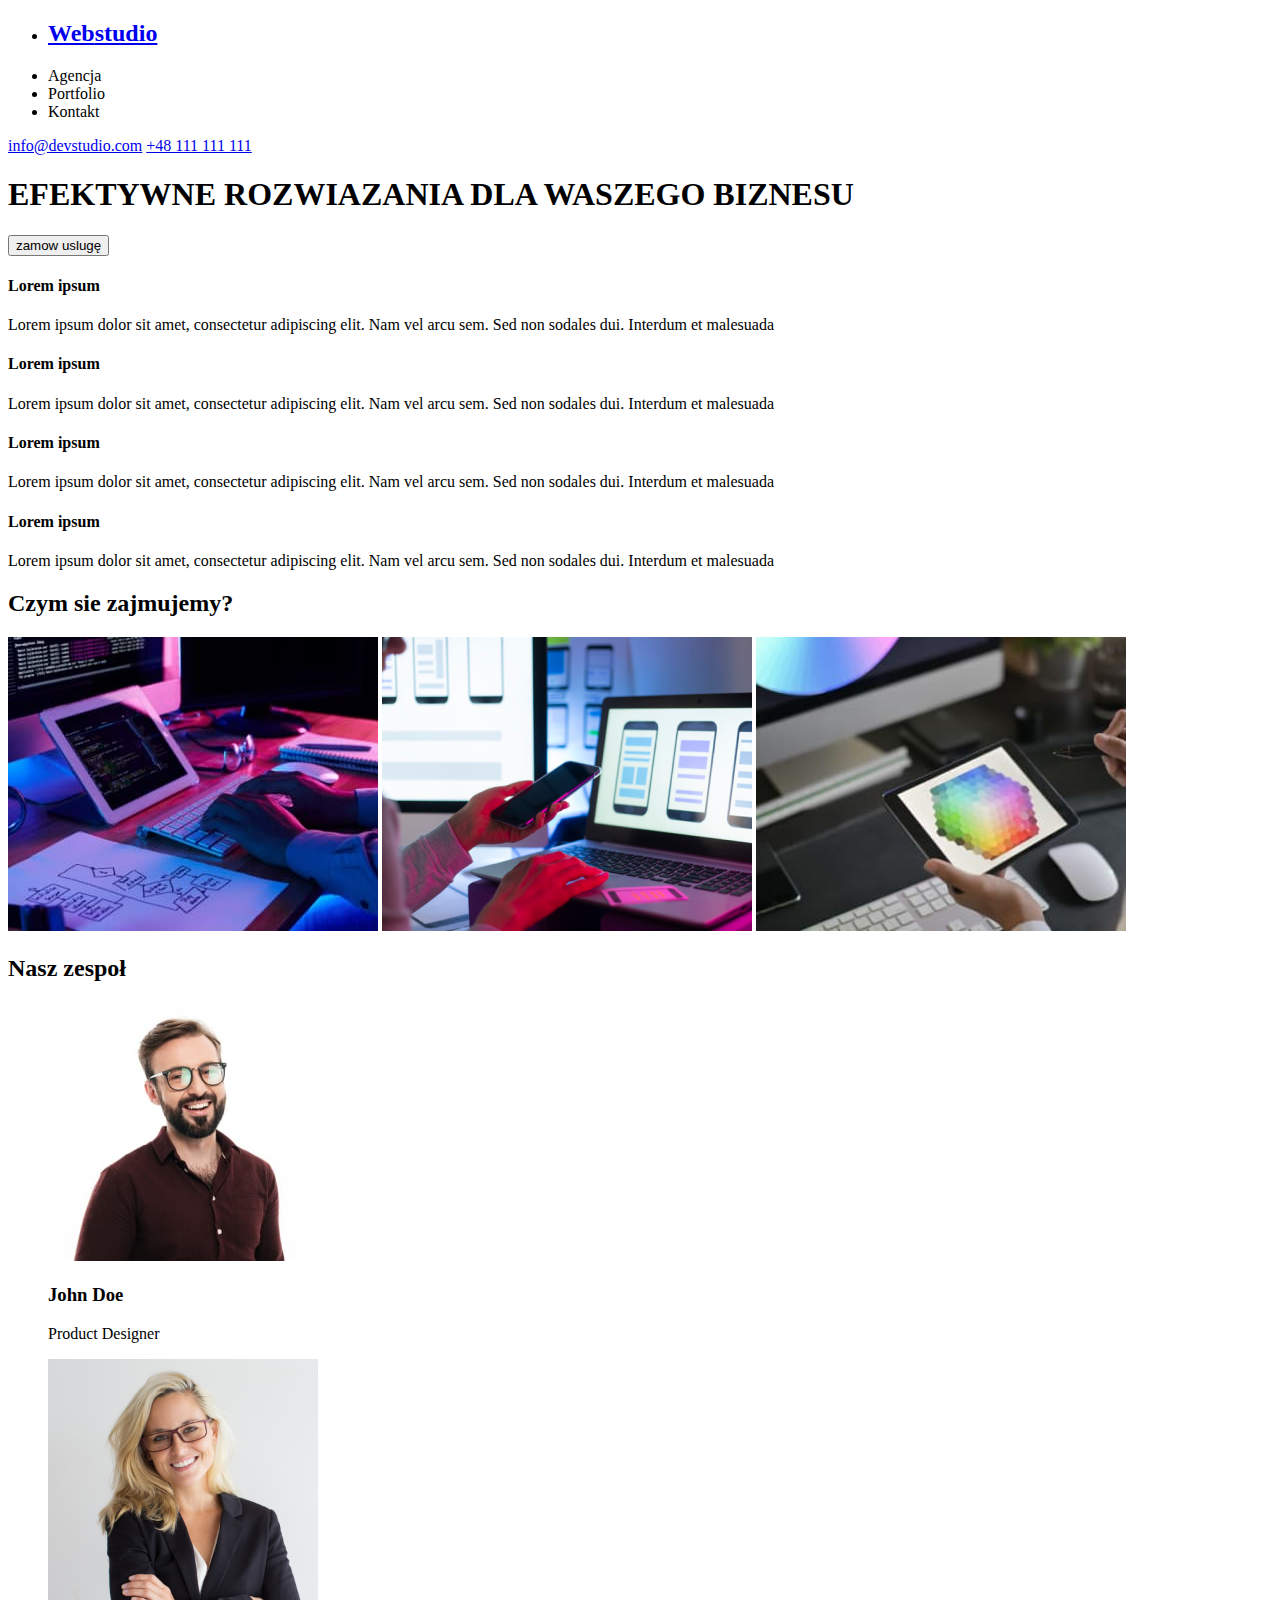
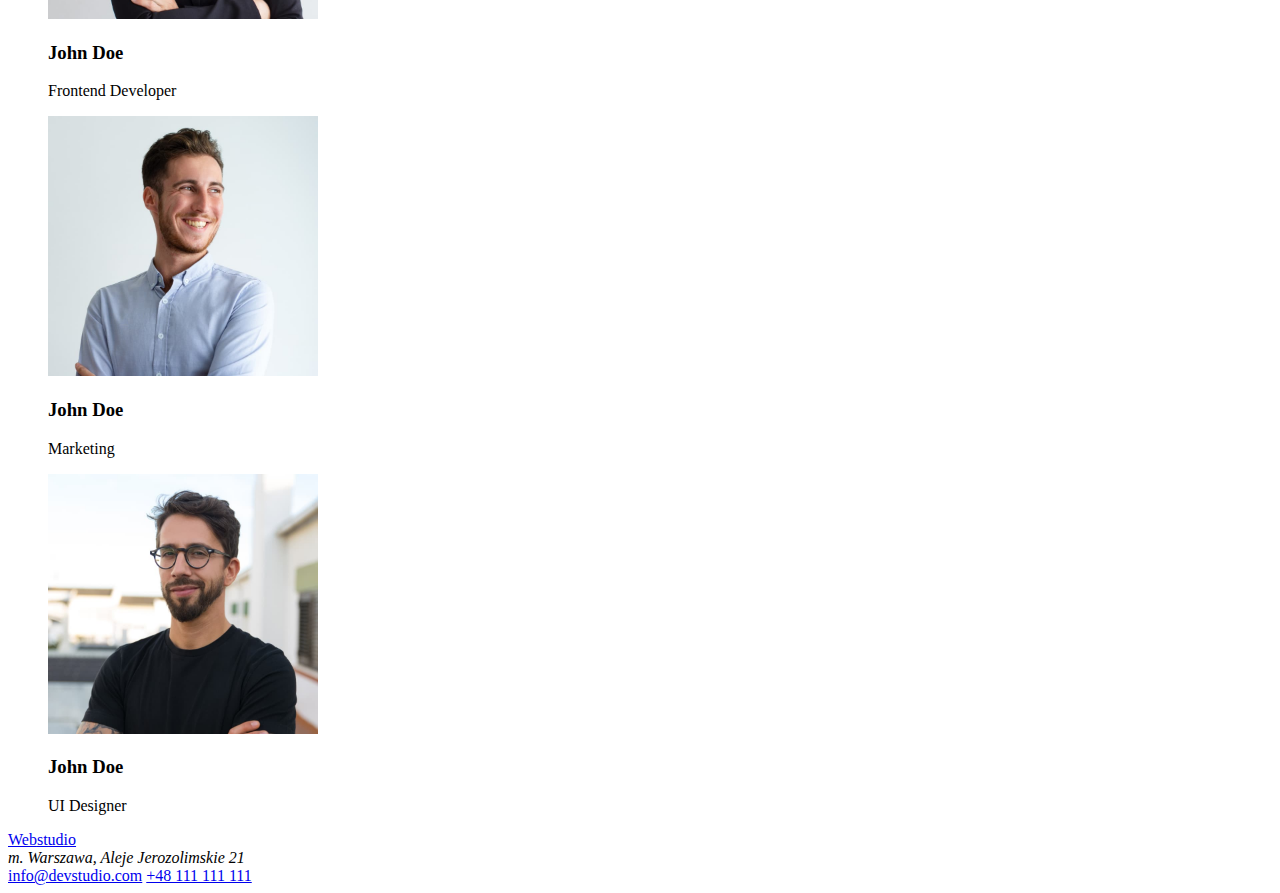
==== index.html @ a44851f4 "update fonts" ====
<!DOCTYPE html>
<html lang="en">
  <head>
    <meta charset="UTF-8" />
    <meta http-equiv="X-UA-Compatible" content="IE=edge" />
    <meta name="viewport" content="width=device-width, initial-scale=1.0" />
    <link href="./css/style.css" rel="stylesheet" type="text/css"/>
    <link rel="preconnect" href="https://fonts.googleapis.com">
<link rel="preconnect" href="https://fonts.gstatic.com" crossorigin>
<link href="https://fonts.googleapis.com/css2?family=Raleway:wght@700&family=Roboto:wght@400;500;700;900&display=swap" rel="stylesheet">
    <title>Webstudio</title>
  </head>
  <body>
    <header>
    
        <a href="https://github.com/Rastasia666/goit-markup-hw-02"></a>
        <nav>
          <ul>
            <li>
              <a href="#"><h2><span class="logo-studio">Web</span>studio</h2></a>
            </li>
            <li><a href="#"></a>Agencja</li>
            <li><a href="portfolio.html"></a>Portfolio</li>
            <li><a href="#"></a>Kontakt</li>
          </ul>
          </nav>
            <a href="mailto:info@devstudio.com">info@devstudio.com</a>
           <a href="tel:+48 111 111 111"> +48 111 111 111</a></li>
          </header>
          <main>
    <div>
        <h1>EFEKTYWNE ROZWIAZANIA DLA WASZEGO BIZNESU</h1>
        <button type="button">zamow uslugę</button>
        </div>
        <section>
          <h4>Lorem ipsum</h4>
          <p>
            Lorem ipsum dolor sit amet, consectetur adipiscing elit. Nam vel
            arcu sem. Sed non sodales dui. Interdum et malesuada
          </p>
          <h4>Lorem ipsum</h4>
          <p>
            Lorem ipsum dolor sit amet, consectetur adipiscing elit. Nam vel
            arcu sem. Sed non sodales dui. Interdum et malesuada
        </p>
          <h4>Lorem ipsum</h4>
          <p>
            Lorem ipsum dolor sit amet, consectetur adipiscing elit. Nam vel
            arcu sem. Sed non sodales dui. Interdum et malesuada
        </p>
          <h4>Lorem ipsum</h4>
          <p>
            Lorem ipsum dolor sit amet, consectetur adipiscing elit. Nam vel
            arcu sem. Sed non sodales dui. Interdum et malesuada
          </p>
        </section>
    
      <section>
        <h2>Czym sie zajmujemy?</h2>
        <img
          src="images/box 1.jpg"
          width="370"
          height="294"
          alt="zoom shoot on computer typing"
        />
        <img
          src="images/box 2.png"
          width="370"
          height="294"
          alt="phones and computers compatibility"
        />
        <img
          src="images/box 3.jpg"
          width="370"
          height="294"
          alt="shade palete graphic designe"
        />
      </section>
      <section id="team">
        <article>
          <h2>Nasz zespoł</h2>
          <figure>
            <img 
            src="images/team/img (4).jpg"
            width="270"
            height="260"
            alt="man in glasses "/>
            <figcaption>
              <h3> John Doe</h3>
              <p>Product Designer</p>
            </figcaption>
          </figure>
          <figure>
            <img 
            src="images/team/img (1) (1).jpg"
            width="270"
            height="260"
            alt="blond woman in glasses"/>
            <figcaption>
              <h3>John Doe</h3>
              <p> Frontend Developer</p>
            </figcaption>
          </figure>
          <figure>
            <img 
            src="images/team/img (2) (1).jpg"
            width="270"
            height="260"
            alt="man"/>
            <figcaption>
              <h3>John Doe</h3>
              <p>Marketing</p>
            </figcaption>
           </figure>
           <figure>
            <img 
            src="images/team/img (3) (1).jpg"
            width="270"
            height="260"
            alt="man in a glasses"/>
            <figcaption>
              <h3>John Doe</h3>
              <p>UI Designer</p>
            </figcaption>
           </figure>
        </article>
        
      </section>
    </main>
    <footer>
      <section><a href="#"><span class="logo-studio">Web</span>studio</a>
        <address>m. Warszawa, Aleje Jerozolimskie 21 </address>
        <a href="mailto:info@devstudio.com">info@devstudio.com</a>
        <a href="tel:+48 111 111 111"> +48 111 111 111</a>
    </footer>
  </body>
</html>
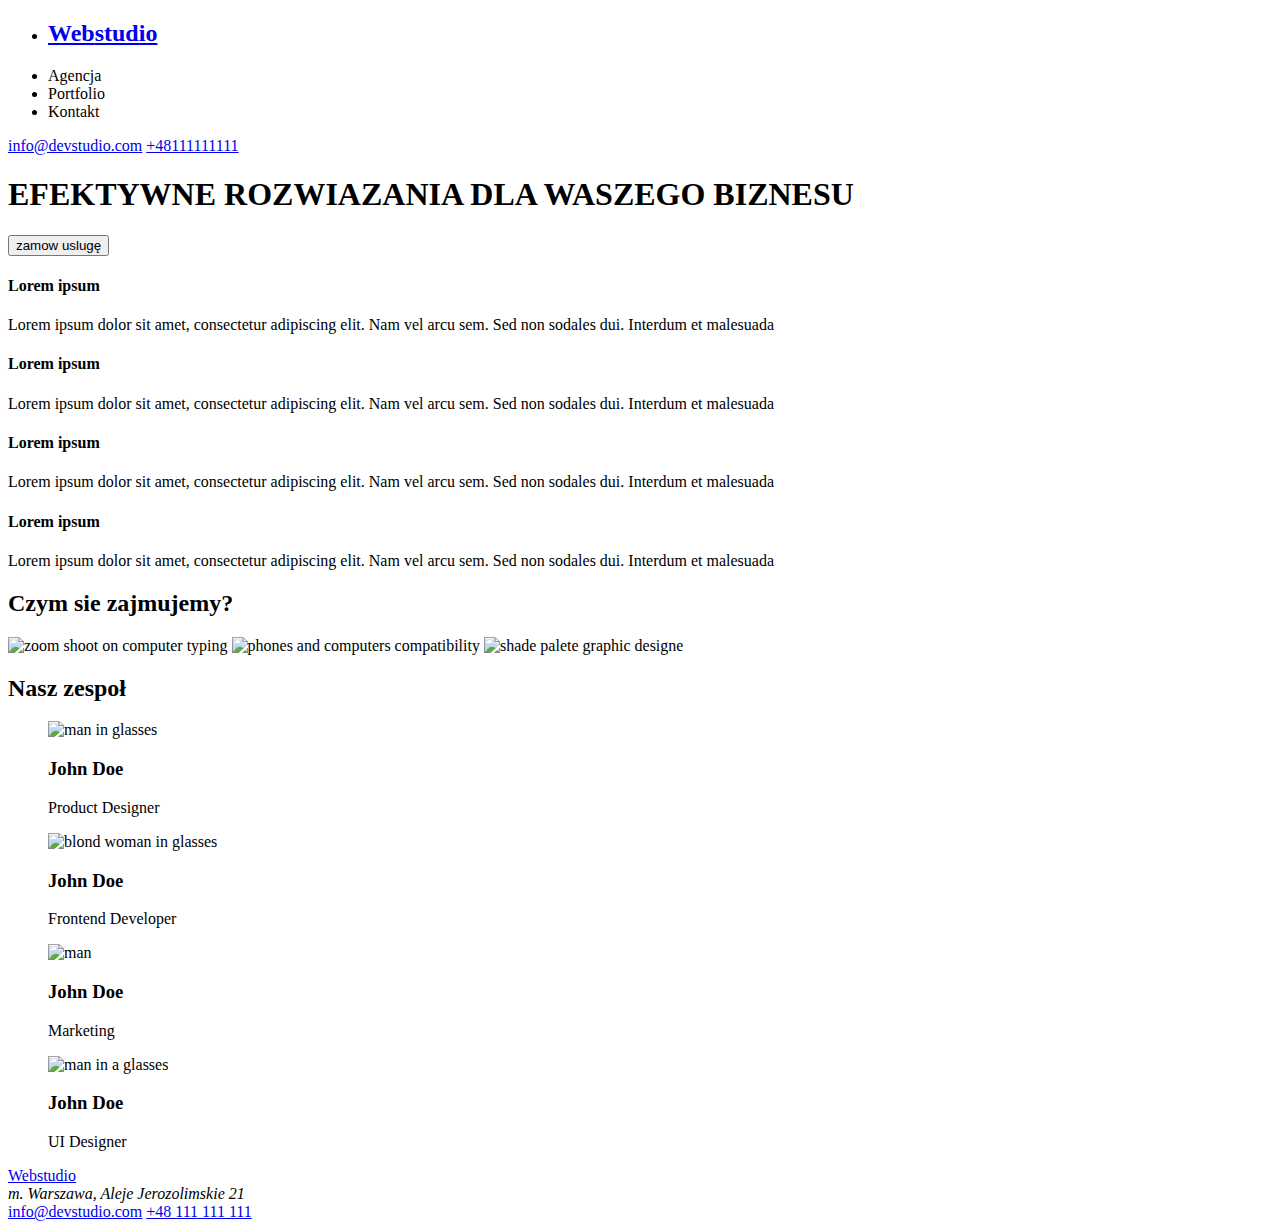
==== commit d8f5f55c: "photo name changed" ====
--- a/index.html
+++ b/index.html
@@ -11,7 +11,7 @@
     <title>Webstudio</title>
   </head>
   <body>
-    <header>
+    <header class="header-background">
     
         <a href="https://github.com/Rastasia666/goit-markup-hw-02"></a>
         <nav>
@@ -25,31 +25,31 @@
           </ul>
           </nav>
             <a href="mailto:info@devstudio.com">info@devstudio.com</a>
-           <a href="tel:+48 111 111 111"> +48 111 111 111</a></li>
+           <a href="tel:+48111111111">+48111111111</a>
           </header>
           <main>
     <div>
-        <h1>EFEKTYWNE ROZWIAZANIA DLA WASZEGO BIZNESU</h1>
-        <button type="button">zamow uslugę</button>
+        <h1 class="title">EFEKTYWNE ROZWIAZANIA DLA WASZEGO BIZNESU</h1>
+        <button class="button" class="button-look" type="button">zamow uslugę</button>
         </div>
         <section>
           <h4>Lorem ipsum</h4>
-          <p>
+          <p >
             Lorem ipsum dolor sit amet, consectetur adipiscing elit. Nam vel
             arcu sem. Sed non sodales dui. Interdum et malesuada
           </p>
-          <h4>Lorem ipsum</h4>
+          <h4 >Lorem ipsum</h4>
+          <p >
+            Lorem ipsum dolor sit amet, consectetur adipiscing elit. Nam vel
+            arcu sem. Sed non sodales dui. Interdum et malesuada
+        </p>
+          <h4 >Lorem ipsum</h4>
           <p>
             Lorem ipsum dolor sit amet, consectetur adipiscing elit. Nam vel
             arcu sem. Sed non sodales dui. Interdum et malesuada
         </p>
-          <h4>Lorem ipsum</h4>
-          <p>
-            Lorem ipsum dolor sit amet, consectetur adipiscing elit. Nam vel
-            arcu sem. Sed non sodales dui. Interdum et malesuada
-        </p>
-          <h4>Lorem ipsum</h4>
-          <p>
+          <h4 >Lorem ipsum</h4>
+          <p >
             Lorem ipsum dolor sit amet, consectetur adipiscing elit. Nam vel
             arcu sem. Sed non sodales dui. Interdum et malesuada
           </p>
@@ -57,20 +57,20 @@
     
       <section>
         <h2>Czym sie zajmujemy?</h2>
-        <img
-          src="images/box 1.jpg"
+        <img class="photo-work"
+          src="images/box1.jpg"
           width="370"
           height="294"
           alt="zoom shoot on computer typing"
         />
-        <img
-          src="images/box 2.png"
+        <img class="photo-work"
+          src="images/box2.png"
           width="370"
           height="294"
           alt="phones and computers compatibility"
         />
-        <img
-          src="images/box 3.jpg"
+        <img class="photo-work"
+          src="images/box3.jpg"
           width="370"
           height="294"
           alt="shade palete graphic designe"
@@ -80,8 +80,8 @@
         <article>
           <h2>Nasz zespoł</h2>
           <figure>
-            <img 
-            src="images/team/img (4).jpg"
+            <img class="photo-team"
+            src="images/team/img(4).jpg"
             width="270"
             height="260"
             alt="man in glasses "/>
@@ -91,8 +91,8 @@
             </figcaption>
           </figure>
           <figure>
-            <img 
-            src="images/team/img (1) (1).jpg"
+            <img class="photo-team"
+            src="images/team/img(1)(1).jpg"
             width="270"
             height="260"
             alt="blond woman in glasses"/>
@@ -102,8 +102,8 @@
             </figcaption>
           </figure>
           <figure>
-            <img 
-            src="images/team/img (2) (1).jpg"
+            <img class="photo-team"
+            src="images/team/img (2)(1).jpg"
             width="270"
             height="260"
             alt="man"/>
@@ -113,8 +113,8 @@
             </figcaption>
            </figure>
            <figure>
-            <img 
-            src="images/team/img (3) (1).jpg"
+            <img class="photo-team"
+            src="images/team/img(3)(1).jpg"
             width="270"
             height="260"
             alt="man in a glasses"/>
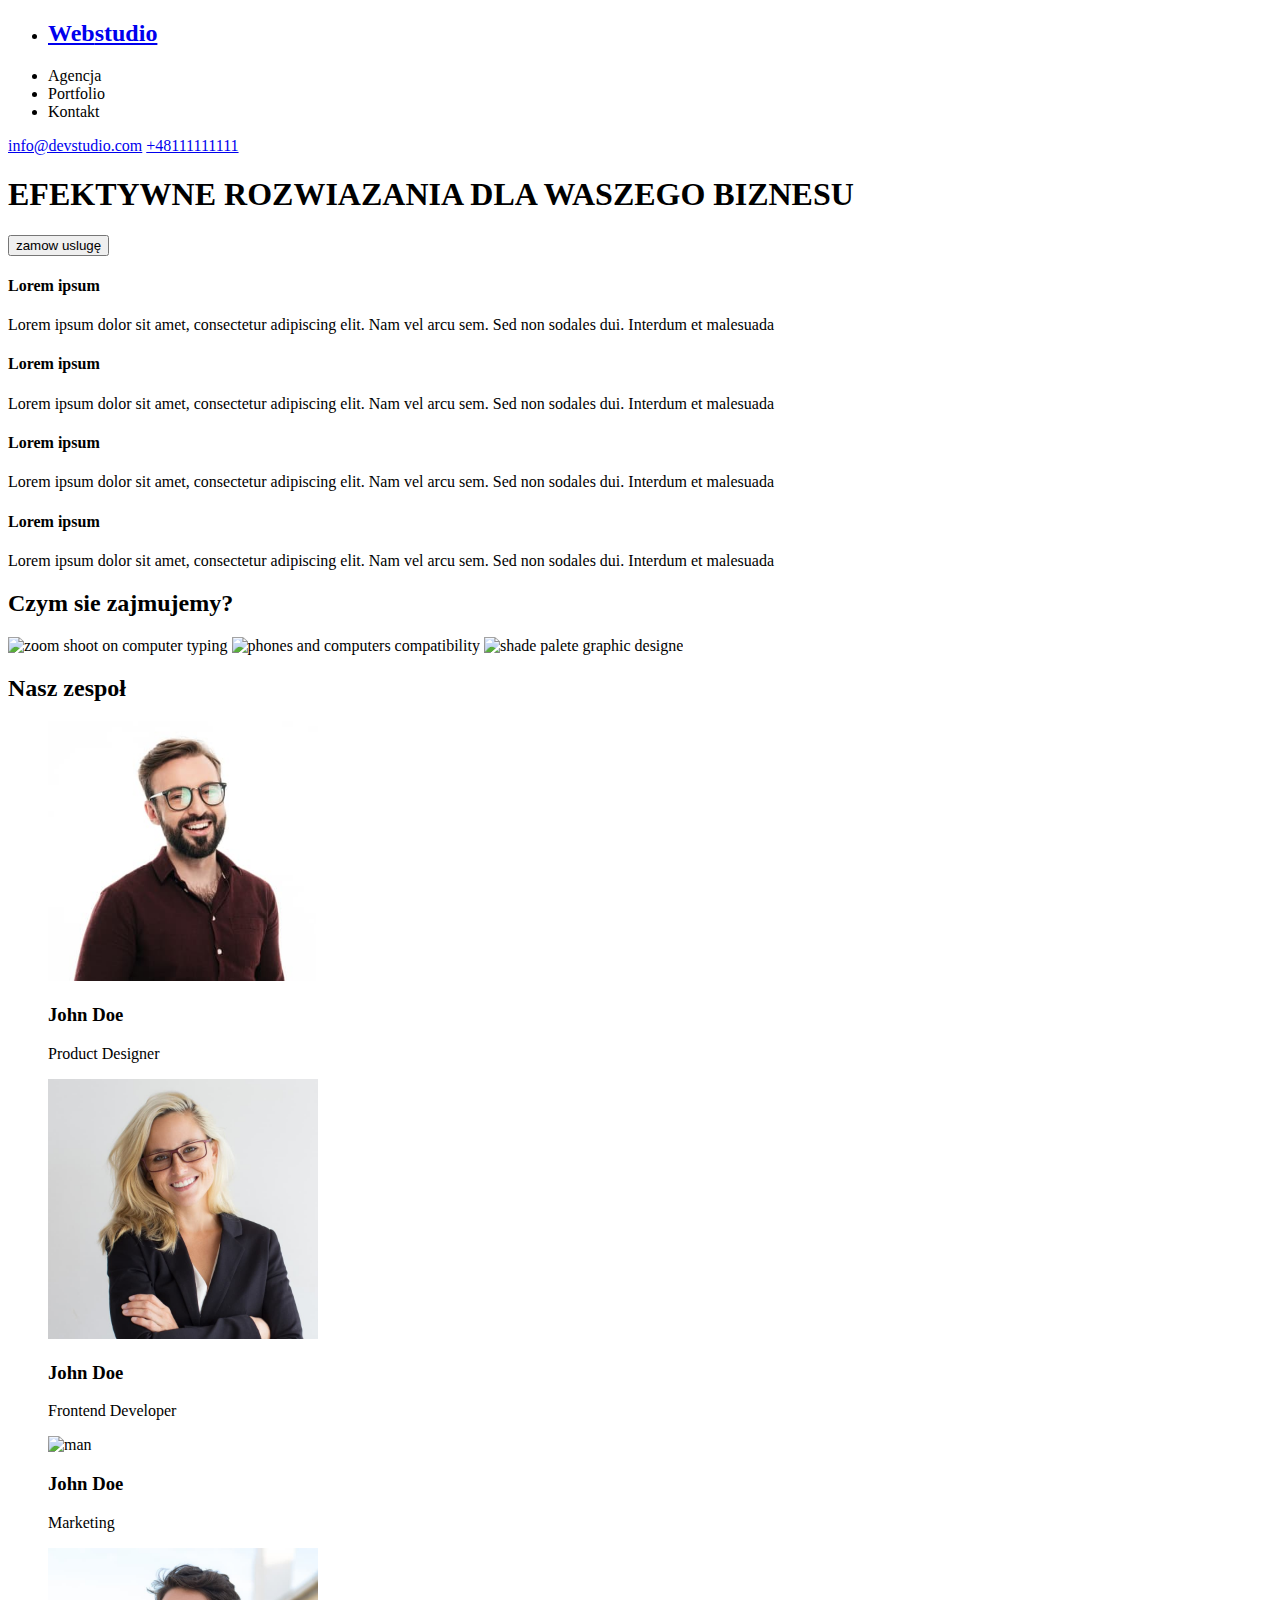
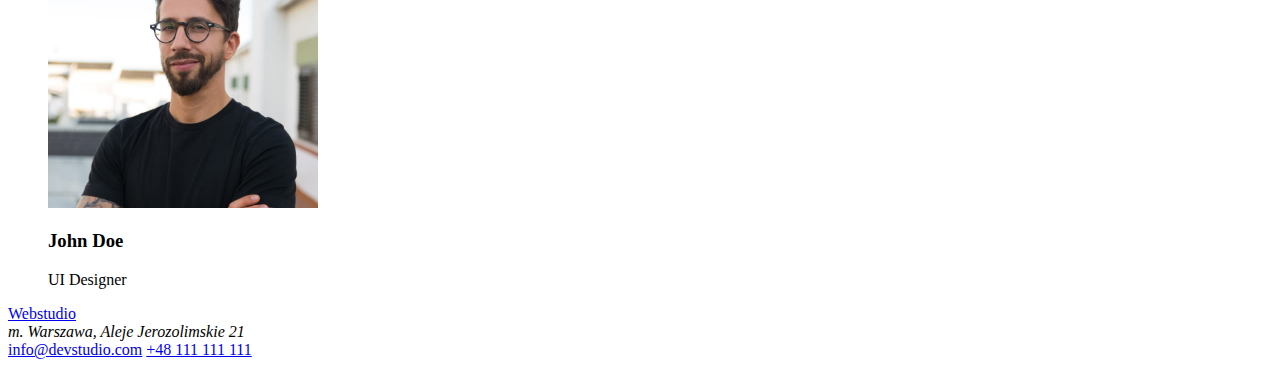
==== commit 362ada91: "homework update" ====
--- a/index.html
+++ b/index.html
@@ -127,7 +127,7 @@
         
       </section>
     </main>
-    <footer>
+    <footer class="fotter-background">
       <section><a href="#"><span class="logo-studio">Web</span>studio</a>
         <address>m. Warszawa, Aleje Jerozolimskie 21 </address>
         <a href="mailto:info@devstudio.com">info@devstudio.com</a>
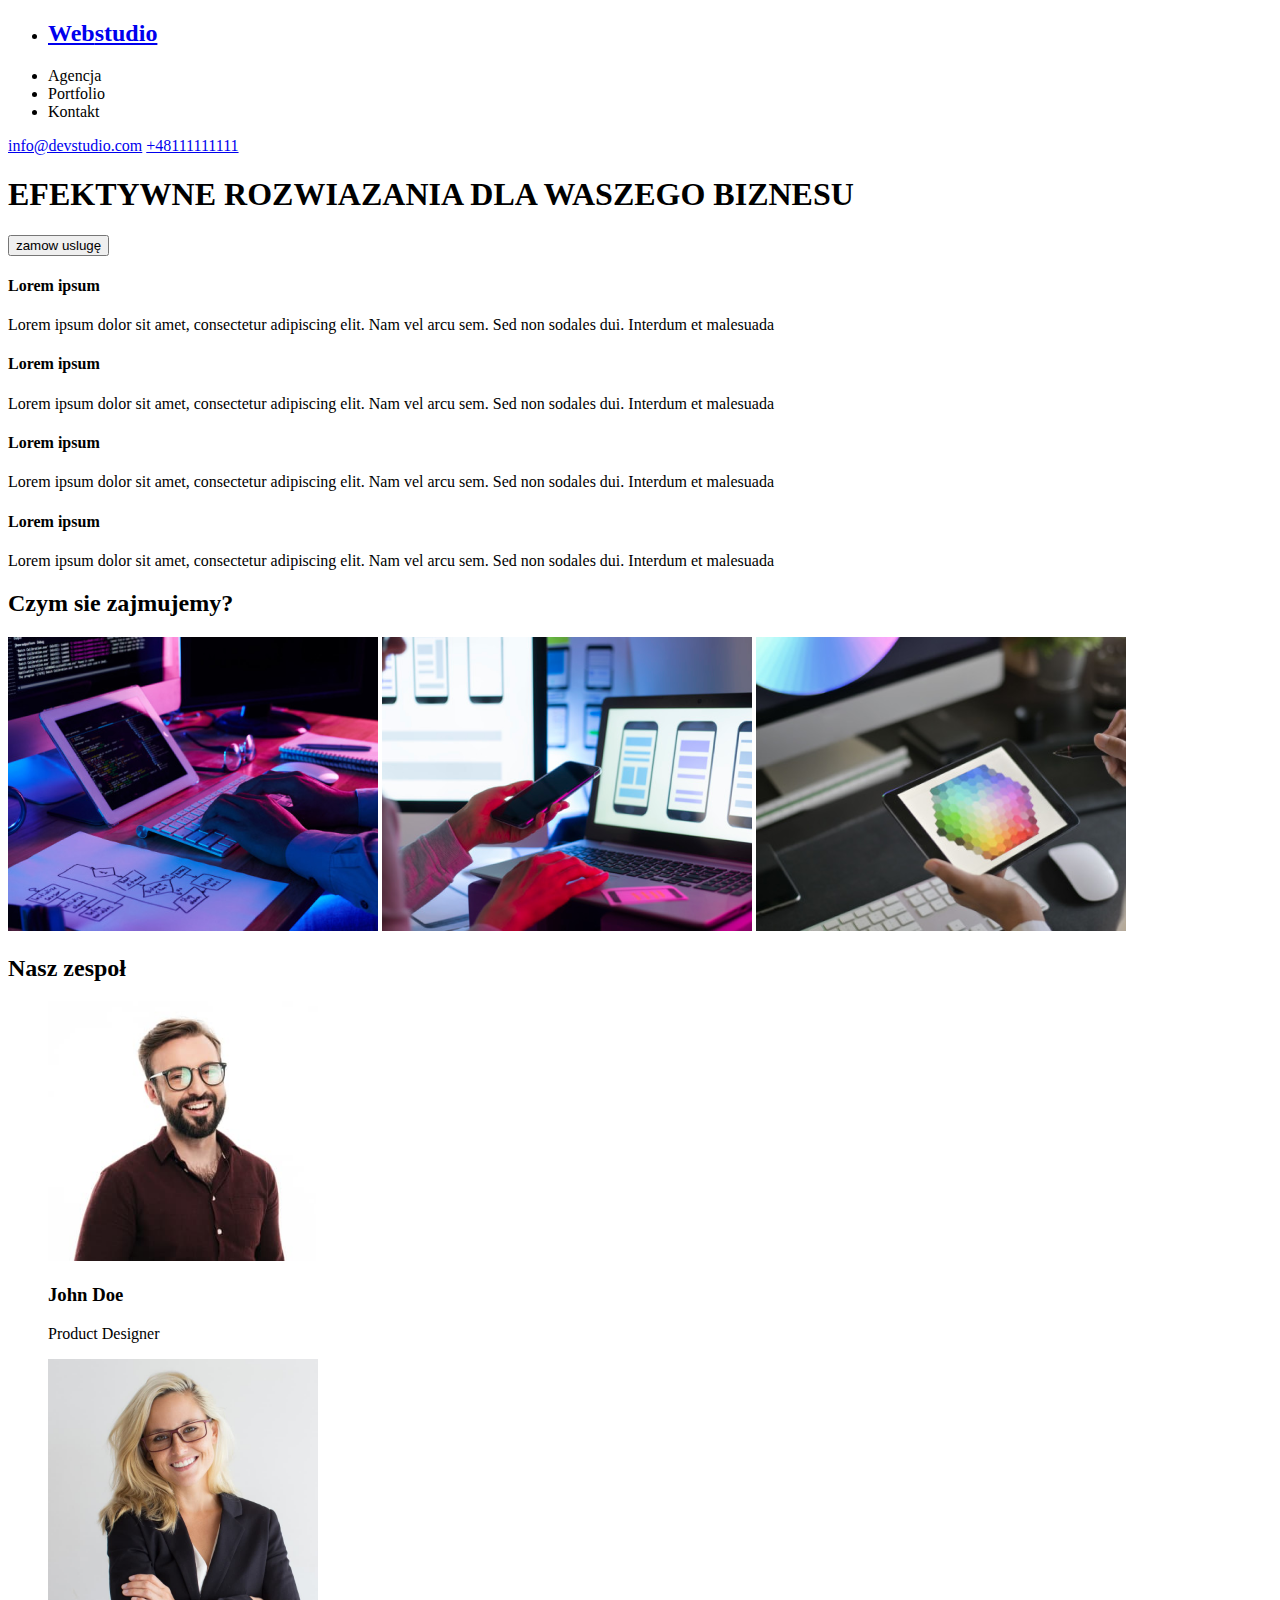
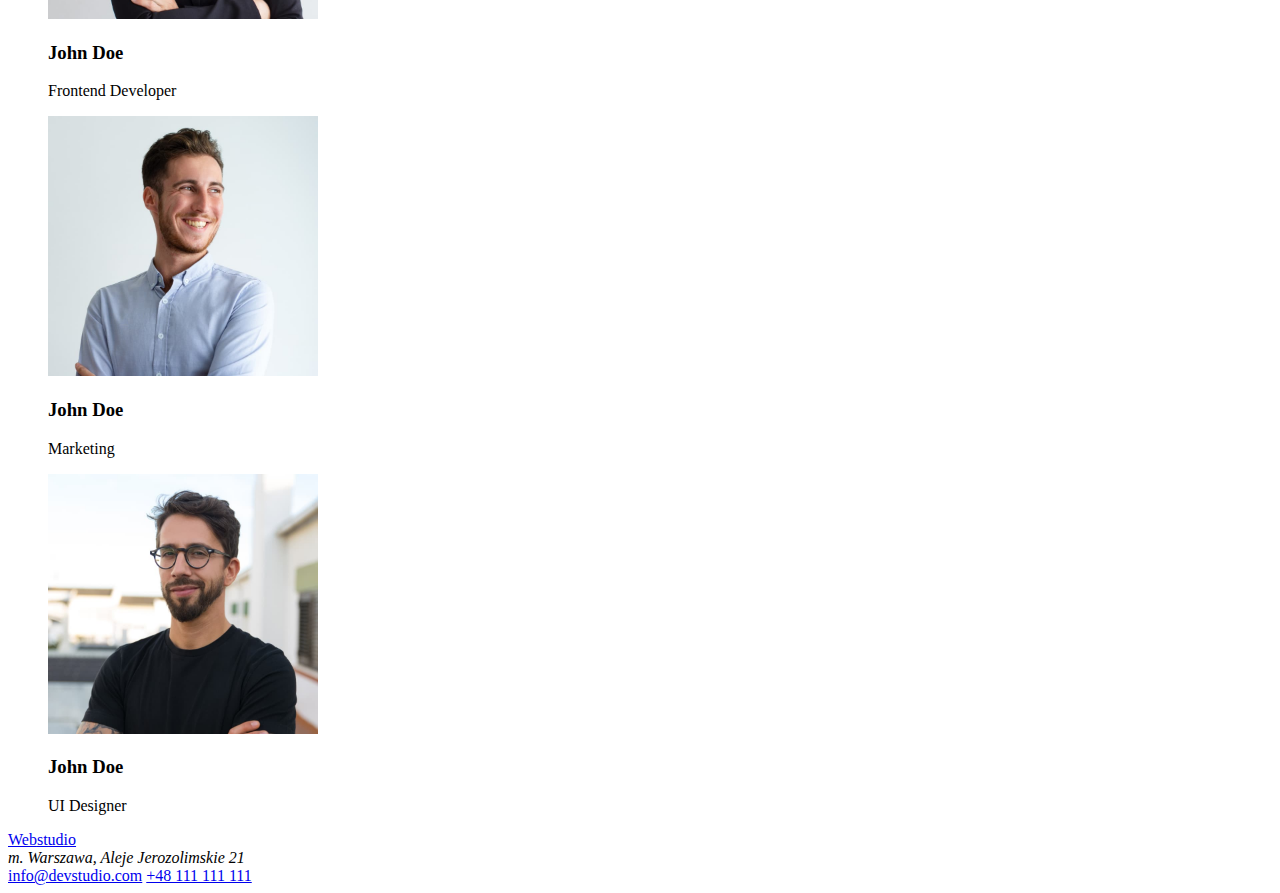
==== commit 952c9ad0: "photos update" ====
--- a/index.html
+++ b/index.html
@@ -58,19 +58,19 @@
       <section>
         <h2>Czym sie zajmujemy?</h2>
         <img class="photo-work"
-          src="images/box1.jpg"
+          src="images/box 1.png"
           width="370"
           height="294"
           alt="zoom shoot on computer typing"
         />
         <img class="photo-work"
-          src="images/box2.png"
+          src="images/box 2.png"
           width="370"
           height="294"
           alt="phones and computers compatibility"
         />
         <img class="photo-work"
-          src="images/box3.jpg"
+          src="images/box 3.png"
           width="370"
           height="294"
           alt="shade palete graphic designe"
@@ -103,7 +103,7 @@
           </figure>
           <figure>
             <img class="photo-team"
-            src="images/team/img (2)(1).jpg"
+            src="images/team/img(2)(1).jpg"
             width="270"
             height="260"
             alt="man"/>
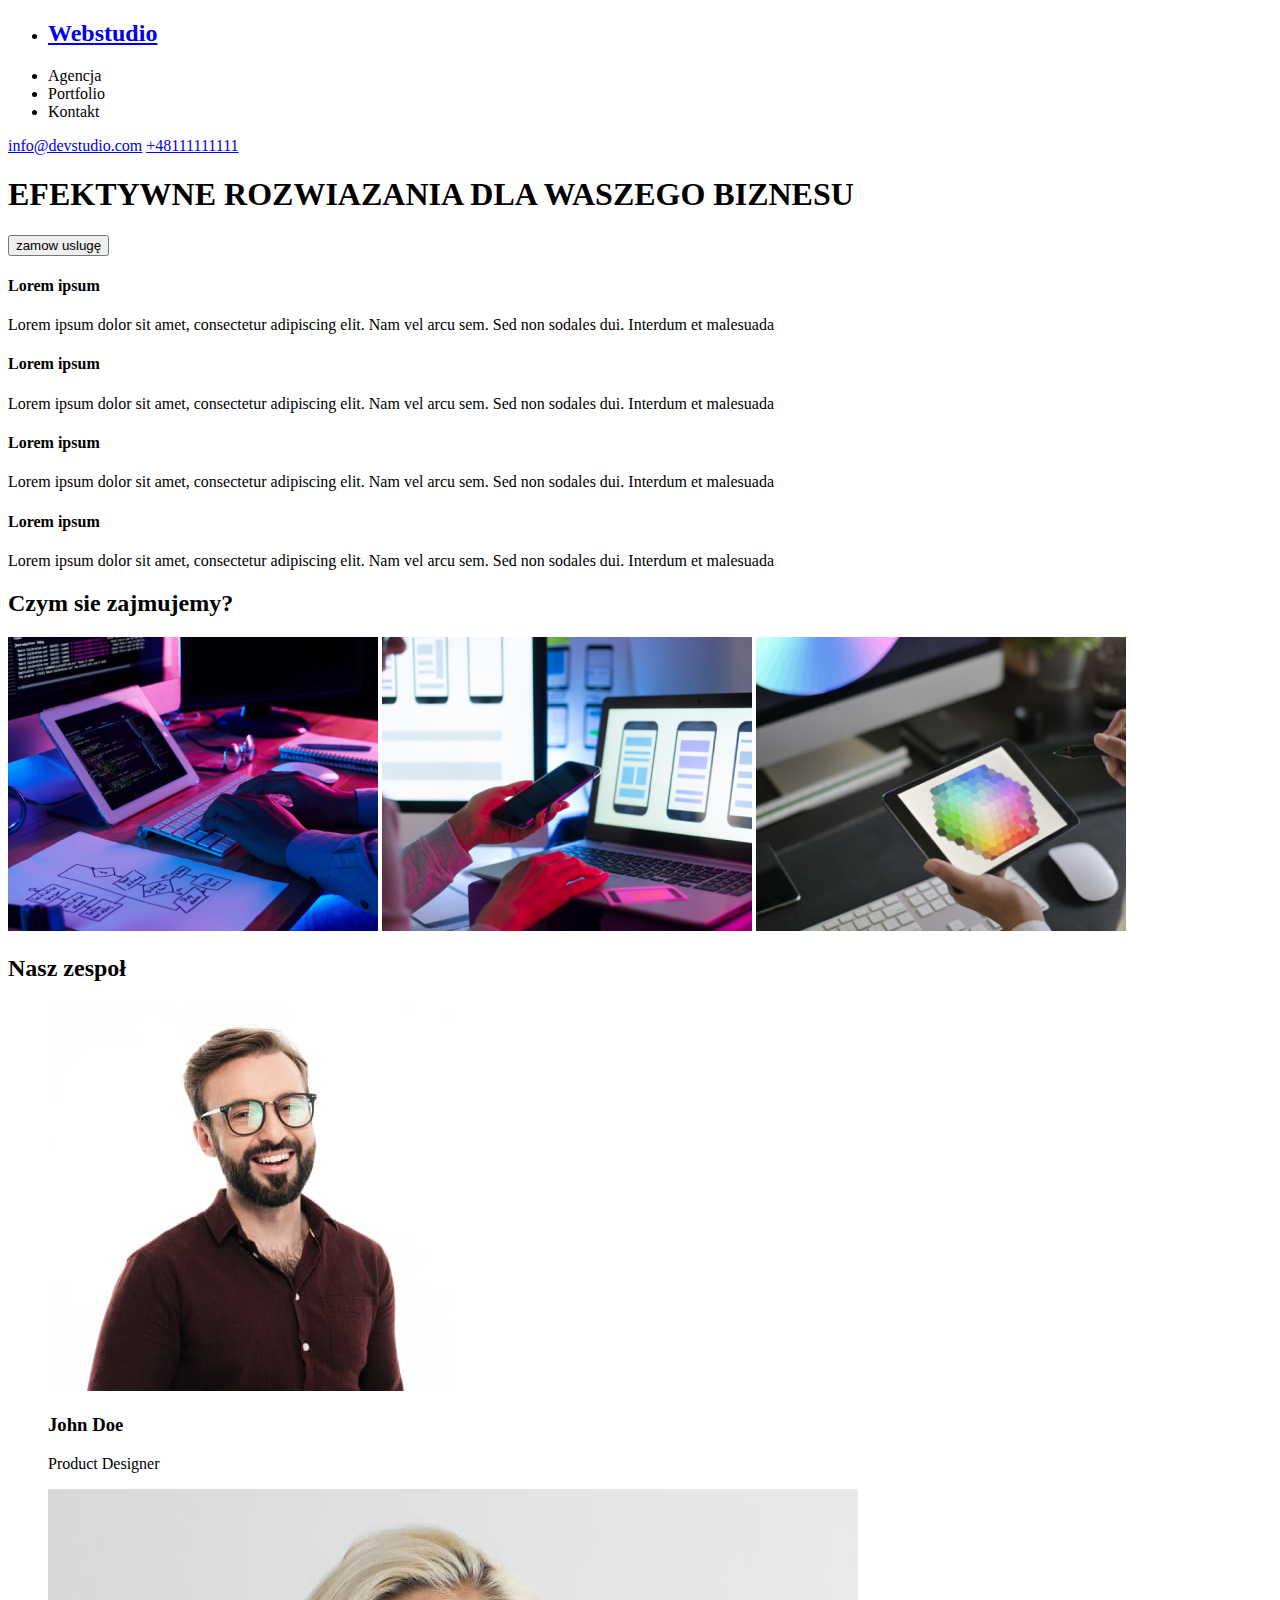
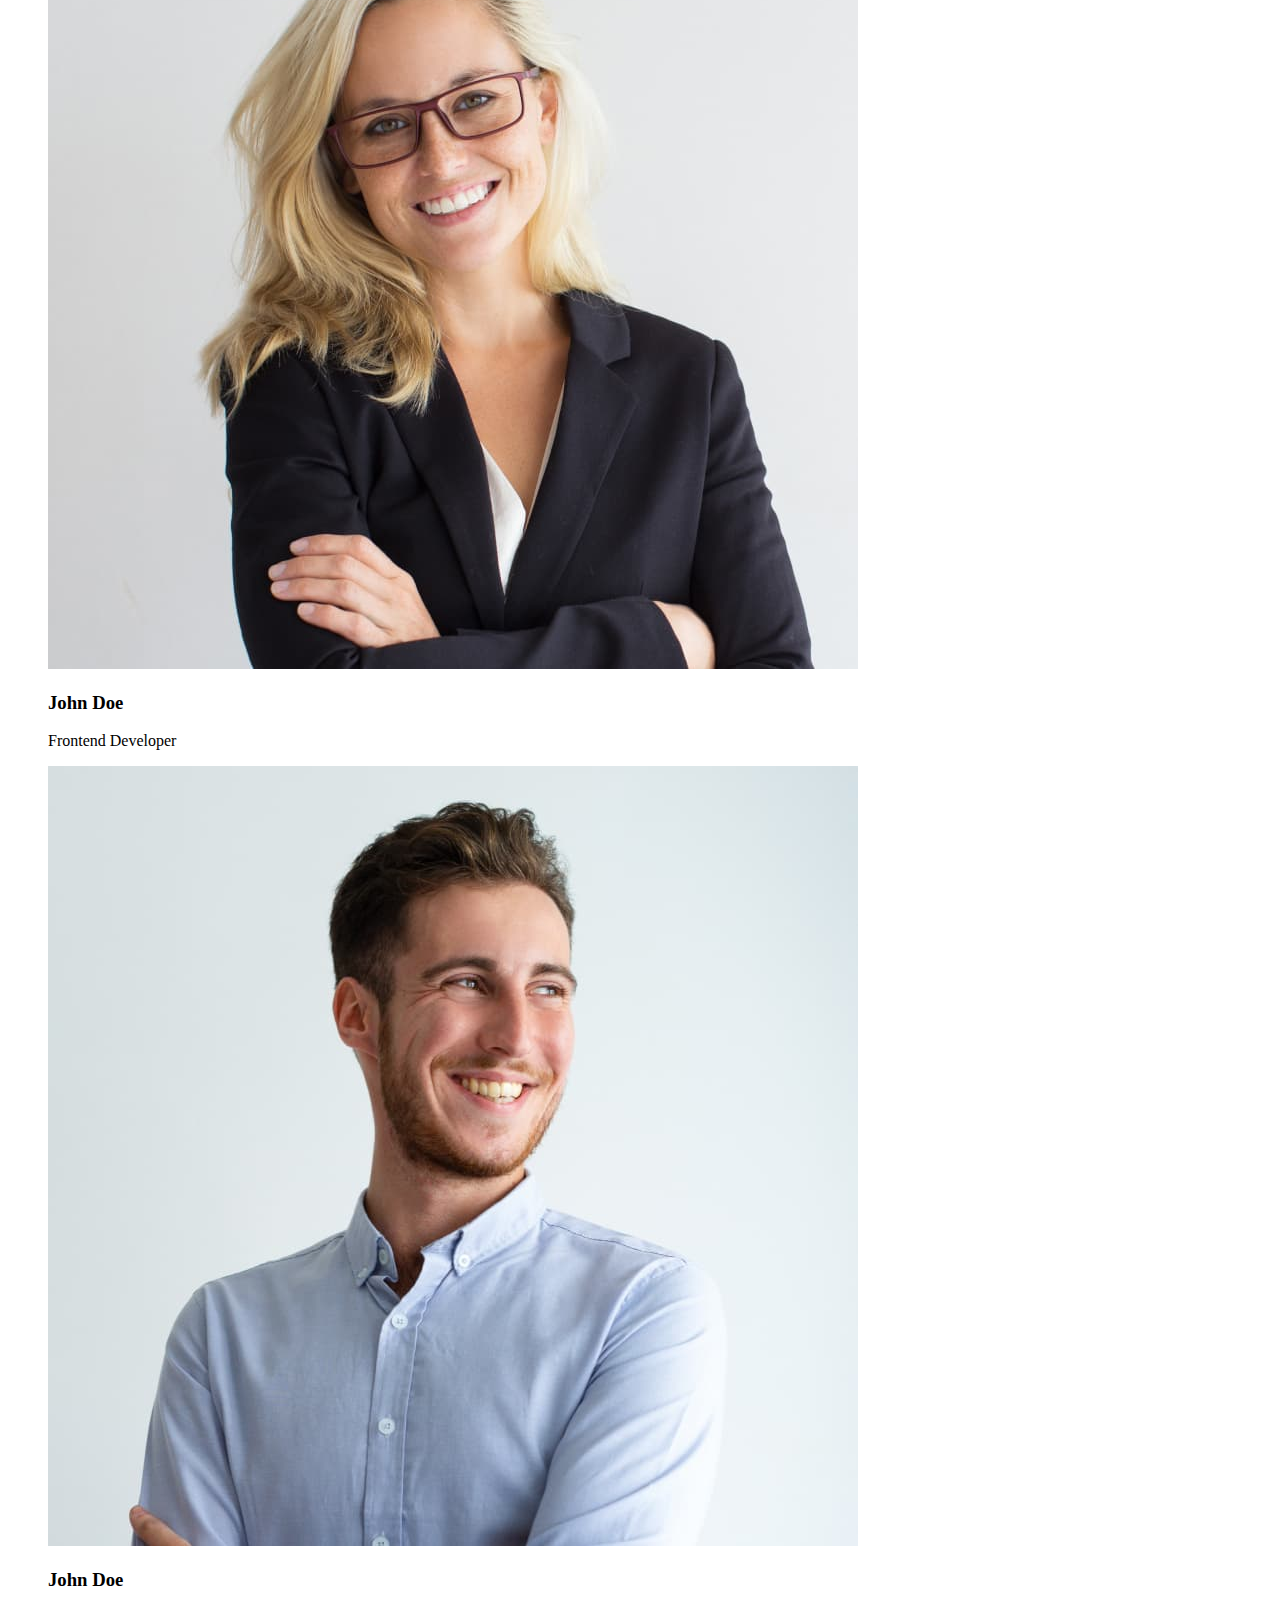
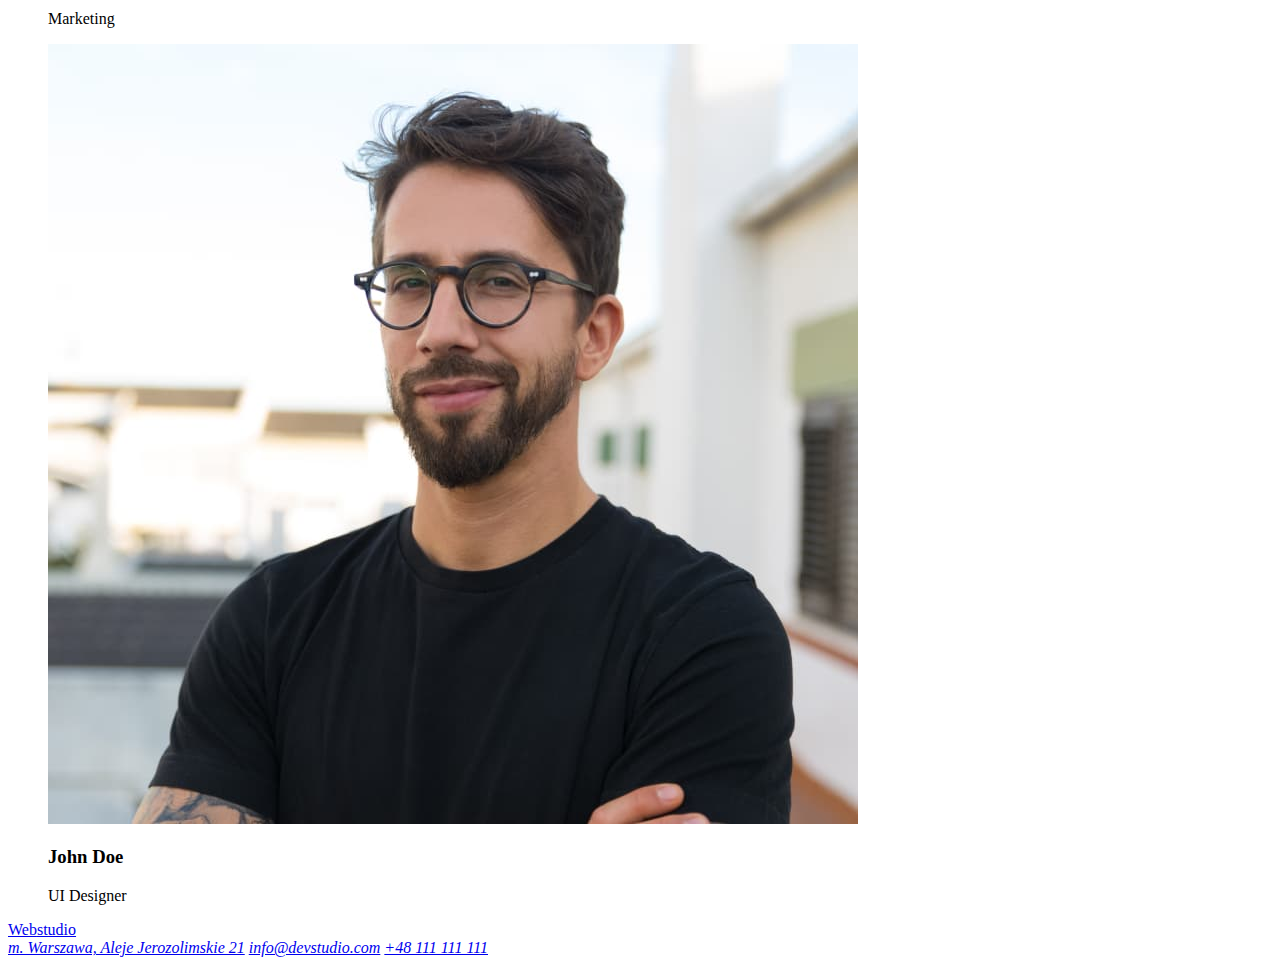
==== commit 86c5f70c: "update homework" ====
--- a/index.html
+++ b/index.html
@@ -4,134 +4,138 @@
     <meta charset="UTF-8" />
     <meta http-equiv="X-UA-Compatible" content="IE=edge" />
     <meta name="viewport" content="width=device-width, initial-scale=1.0" />
-    <link href="./css/style.css" rel="stylesheet" type="text/css"/>
-    <link rel="preconnect" href="https://fonts.googleapis.com">
-<link rel="preconnect" href="https://fonts.gstatic.com" crossorigin>
-<link href="https://fonts.googleapis.com/css2?family=Raleway:wght@700&family=Roboto:wght@400;500;700;900&display=swap" rel="stylesheet">
+    <link href="./css/style.css" rel="stylesheet" type="text/css" />
+    <link rel="preconnect" href="https://fonts.googleapis.com" />
+    <link rel="preconnect" href="https://fonts.gstatic.com" crossorigin />
+    <link
+      href="https://fonts.googleapis.com/css2?family=Raleway:wght@700&family=Roboto:wght@400;500;700;900&display=swap"
+      rel="stylesheet"
+    />
     <title>Webstudio</title>
   </head>
   <body>
     <header class="header-background">
-    
-        <a href="https://github.com/Rastasia666/goit-markup-hw-02"></a>
-        <nav>
-          <ul>
-            <li>
-              <a href="#"><h2><span class="logo-studio">Web</span>studio</h2></a>
-            </li>
-            <li><a href="#"></a>Agencja</li>
-            <li><a href="portfolio.html"></a>Portfolio</li>
-            <li><a href="#"></a>Kontakt</li>
-          </ul>
-          </nav>
-            <a href="mailto:info@devstudio.com">info@devstudio.com</a>
-           <a href="tel:+48111111111">+48111111111</a>
-          </header>
-          <main>
-    <div>
-        <h1 class="title">EFEKTYWNE ROZWIAZANIA DLA WASZEGO BIZNESU</h1>
-        <button class="button" class="button-look" type="button">zamow uslugę</button>
-        </div>
-        <section>
-          <h4>Lorem ipsum</h4>
-          <p >
-            Lorem ipsum dolor sit amet, consectetur adipiscing elit. Nam vel
-            arcu sem. Sed non sodales dui. Interdum et malesuada
-          </p>
-          <h4 >Lorem ipsum</h4>
-          <p >
-            Lorem ipsum dolor sit amet, consectetur adipiscing elit. Nam vel
-            arcu sem. Sed non sodales dui. Interdum et malesuada
+      <a href="https://github.com/Rastasia666/goit-markup-hw-02"></a>
+      <nav>
+        <ul>
+          <li>
+            <a href="./index.html"
+              ><h2><span class="logo-studio">Web</span>studio</h2></a
+            >
+          </li>
+          <li><a class="nav-links current" href="./index.html"></a>Agencja</li>
+          <li><a class="nav-links" href="./portfolio.html"></a>Portfolio</li>
+          <li><a class="nav-links" href="./index.html"></a>Kontakt</li>
+        </ul>
+      </nav>
+      <a class="nav-contact" href="mailto:info@devstudio.com"
+        >info@devstudio.com</a
+      >
+      <a class="nav-contact" href="tel:+48111111111">+48111111111</a>
+    </header>
+    <main>
+      <div class="div-title">
+        <h1 class="title-h1">EFEKTYWNE ROZWIAZANIA DLA WASZEGO BIZNESU</h1>
+        <button class="button-look" type="button">zamow uslugę</button>
+      </div>
+      <section>
+        <h4 class="lorem-title">Lorem ipsum</h4>
+        <p class="lorem-text">
+          Lorem ipsum dolor sit amet, consectetur adipiscing elit. Nam vel arcu
+          sem. Sed non sodales dui. Interdum et malesuada
         </p>
-          <h4 >Lorem ipsum</h4>
-          <p>
-            Lorem ipsum dolor sit amet, consectetur adipiscing elit. Nam vel
-            arcu sem. Sed non sodales dui. Interdum et malesuada
+        <h4 class="lorem-title">Lorem ipsum</h4>
+        <p class="lorem-text">
+          Lorem ipsum dolor sit amet, consectetur adipiscing elit. Nam vel arcu
+          sem. Sed non sodales dui. Interdum et malesuada
         </p>
-          <h4 >Lorem ipsum</h4>
-          <p >
-            Lorem ipsum dolor sit amet, consectetur adipiscing elit. Nam vel
-            arcu sem. Sed non sodales dui. Interdum et malesuada
-          </p>
-        </section>
-    
+        <h4 class="lorem-title">Lorem ipsum</h4>
+        <p class="lorem-text">
+          Lorem ipsum dolor sit amet, consectetur adipiscing elit. Nam vel arcu
+          sem. Sed non sodales dui. Interdum et malesuada
+        </p>
+        <h4 class="lorem-title">Lorem ipsum</h4>
+        <p class="lorem-text">
+          Lorem ipsum dolor sit amet, consectetur adipiscing elit. Nam vel arcu
+          sem. Sed non sodales dui. Interdum et malesuada
+        </p>
+      </section>
+
       <section>
-        <h2>Czym sie zajmujemy?</h2>
-        <img class="photo-work"
+        <h2 class="our-job">Czym sie zajmujemy?</h2>
+        <img
+          class="photo-work"
           src="images/box 1.png"
-          width="370"
-          height="294"
           alt="zoom shoot on computer typing"
         />
-        <img class="photo-work"
+        <img
+          class="photo-work"
           src="images/box 2.png"
-          width="370"
-          height="294"
           alt="phones and computers compatibility"
         />
-        <img class="photo-work"
+        <img
+          class="photo-work"
           src="images/box 3.png"
-          width="370"
-          height="294"
           alt="shade palete graphic designe"
         />
       </section>
       <section id="team">
         <article>
-          <h2>Nasz zespoł</h2>
+          <h2 class="our-team">Nasz zespoł</h2>
           <figure>
-            <img class="photo-team"
-            src="images/team/img(4).jpg"
-            width="270"
-            height="260"
-            alt="man in glasses "/>
+            <img
+              class="photo-team"
+              src="images/team/img(4).jpg"
+              alt="man in glasses "
+            />
             <figcaption>
-              <h3> John Doe</h3>
+              <h3>John Doe</h3>
               <p>Product Designer</p>
             </figcaption>
           </figure>
           <figure>
-            <img class="photo-team"
-            src="images/team/img(1)(1).jpg"
-            width="270"
-            height="260"
-            alt="blond woman in glasses"/>
+            <img
+              class="photo-team"
+              src="images/team/img(1)(1).jpg"
+              alt="blond woman in glasses"
+            />
             <figcaption>
               <h3>John Doe</h3>
-              <p> Frontend Developer</p>
+              <p>Frontend Developer</p>
             </figcaption>
           </figure>
           <figure>
-            <img class="photo-team"
-            src="images/team/img(2)(1).jpg"
-            width="270"
-            height="260"
-            alt="man"/>
+            <img class="photo-team" src="images/team/img(2)(1).jpg" alt="man" />
             <figcaption>
               <h3>John Doe</h3>
               <p>Marketing</p>
             </figcaption>
-           </figure>
-           <figure>
-            <img class="photo-team"
-            src="images/team/img(3)(1).jpg"
-            width="270"
-            height="260"
-            alt="man in a glasses"/>
+          </figure>
+          <figure>
+            <img
+              class="photo-team"
+              src="images/team/img(3)(1).jpg"
+              alt="man in a glasses"
+            />
             <figcaption>
               <h3>John Doe</h3>
               <p>UI Designer</p>
             </figcaption>
-           </figure>
+          </figure>
         </article>
-        
       </section>
     </main>
-    <footer class="fotter-background">
-      <section><a href="#"><span class="logo-studio">Web</span>studio</a>
-        <address>m. Warszawa, Aleje Jerozolimskie 21 </address>
-        <a href="mailto:info@devstudio.com">info@devstudio.com</a>
-        <a href="tel:+48 111 111 111"> +48 111 111 111</a>
+    <footer>
+      <a href="./index.html"><span class="logo-studio">Web</span>studio</a>
+      <address>
+        <a class="footer-link" href="adress:m.warszawa,alejejerozolimskie21"
+          >m. Warszawa, Aleje Jerozolimskie 21</a
+        >
+        <a class="footer-link" href="mailto:info@devstudio.com"
+          >info@devstudio.com</a
+        >
+        <a class="footer-link" href="tel:+48 111 111 111"> +48 111 111 111</a>
+      </address>
     </footer>
   </body>
 </html>
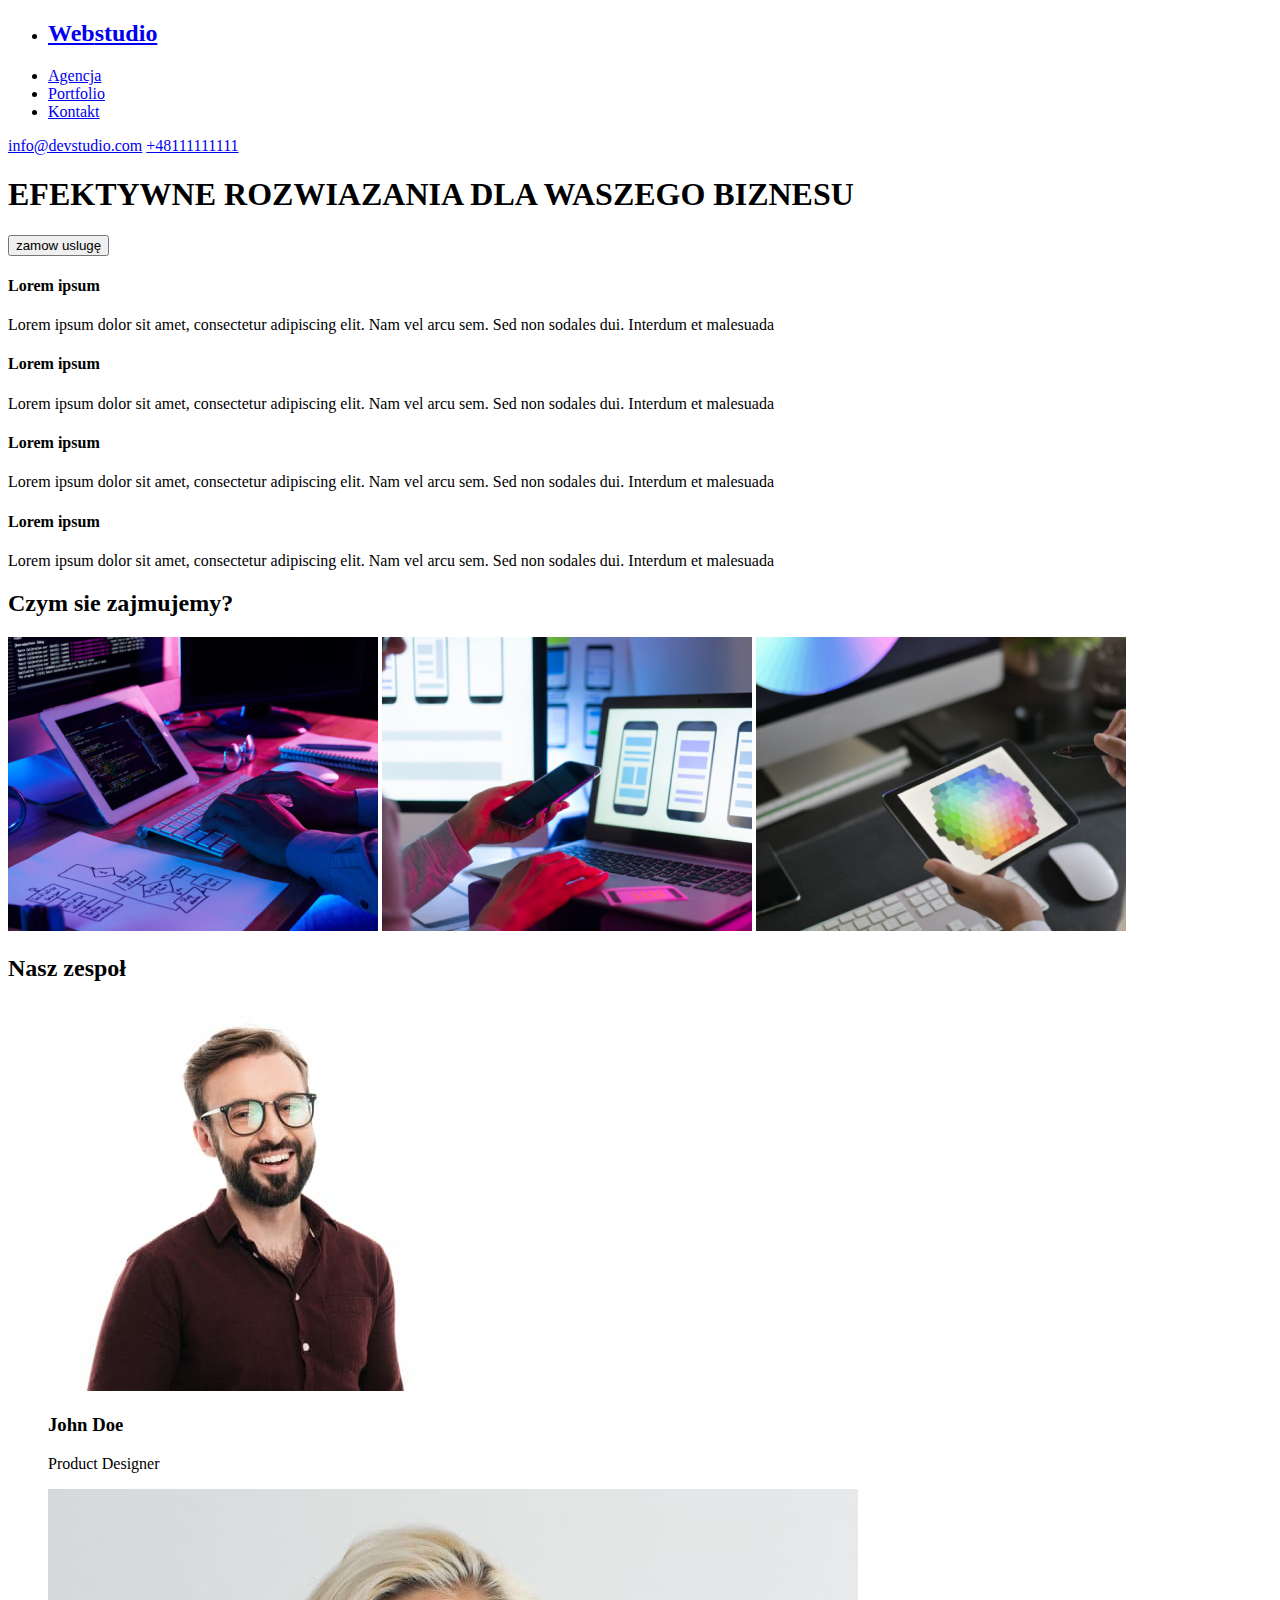
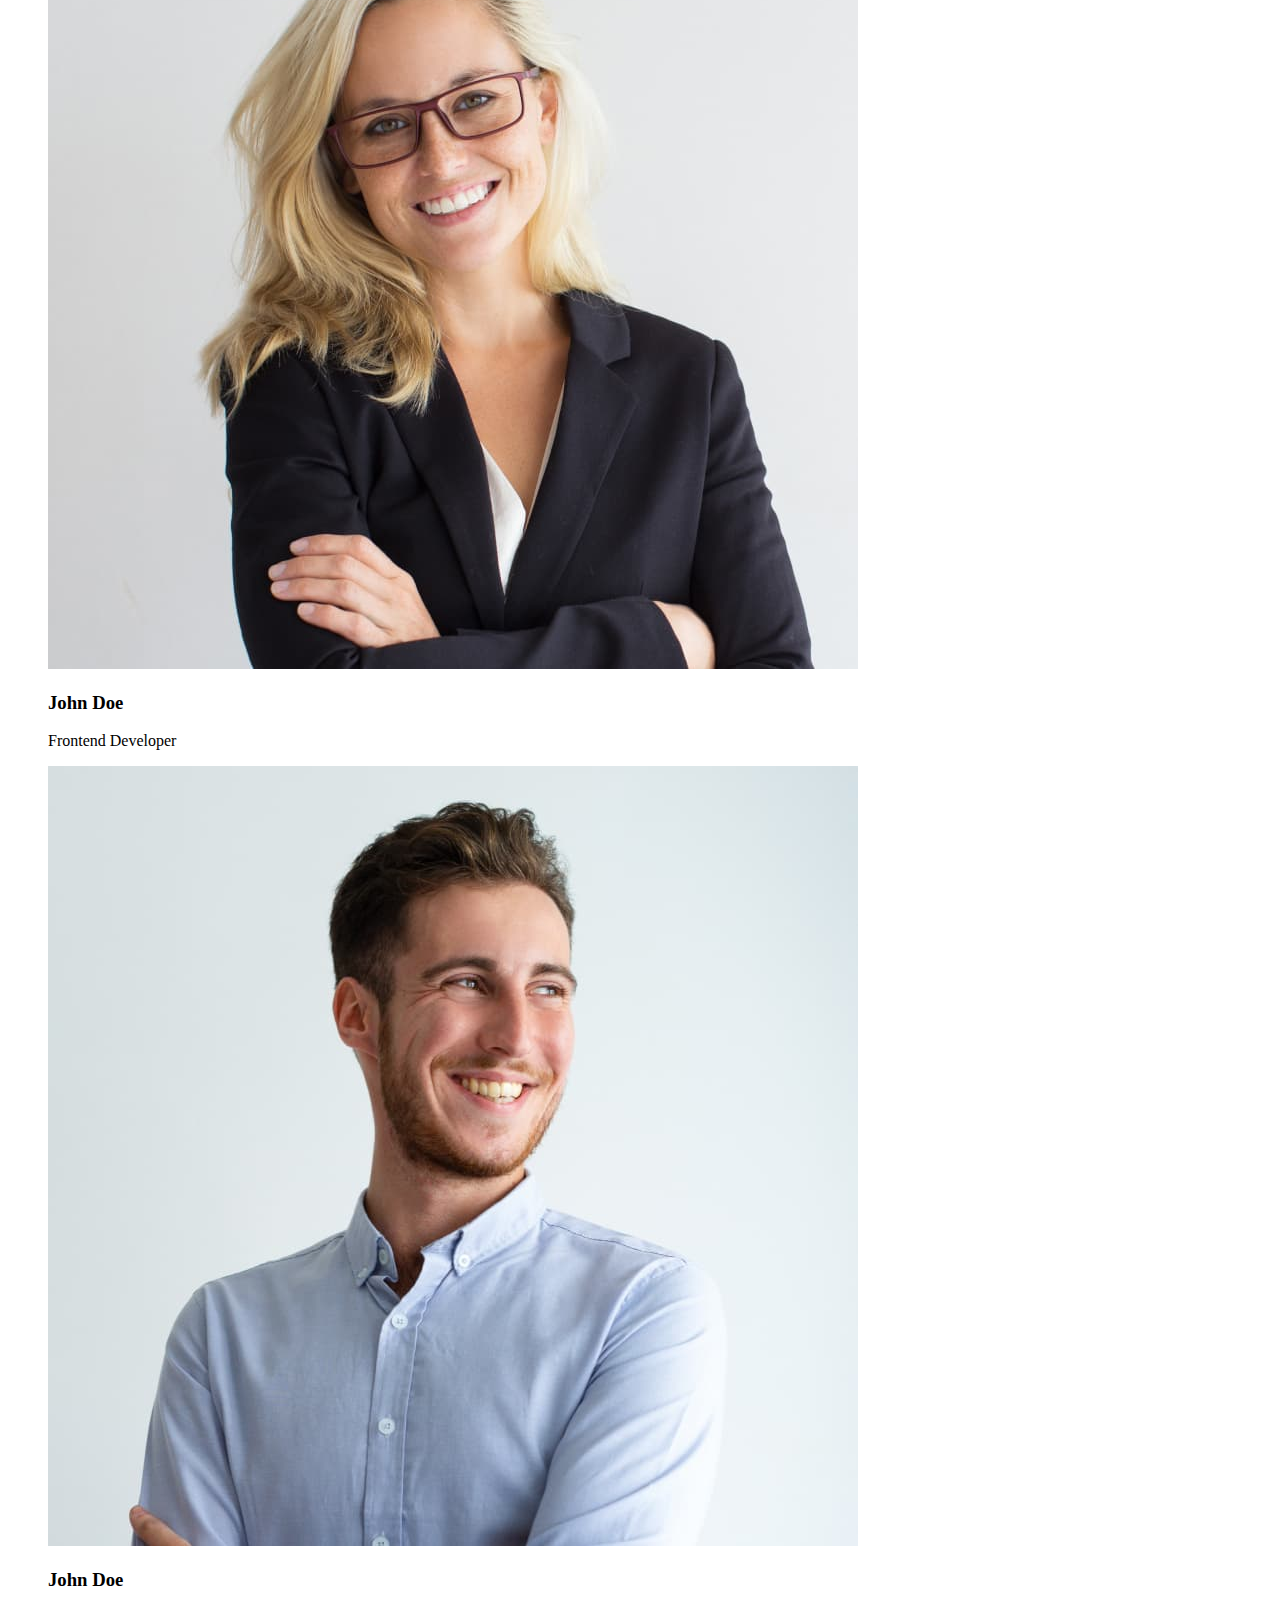
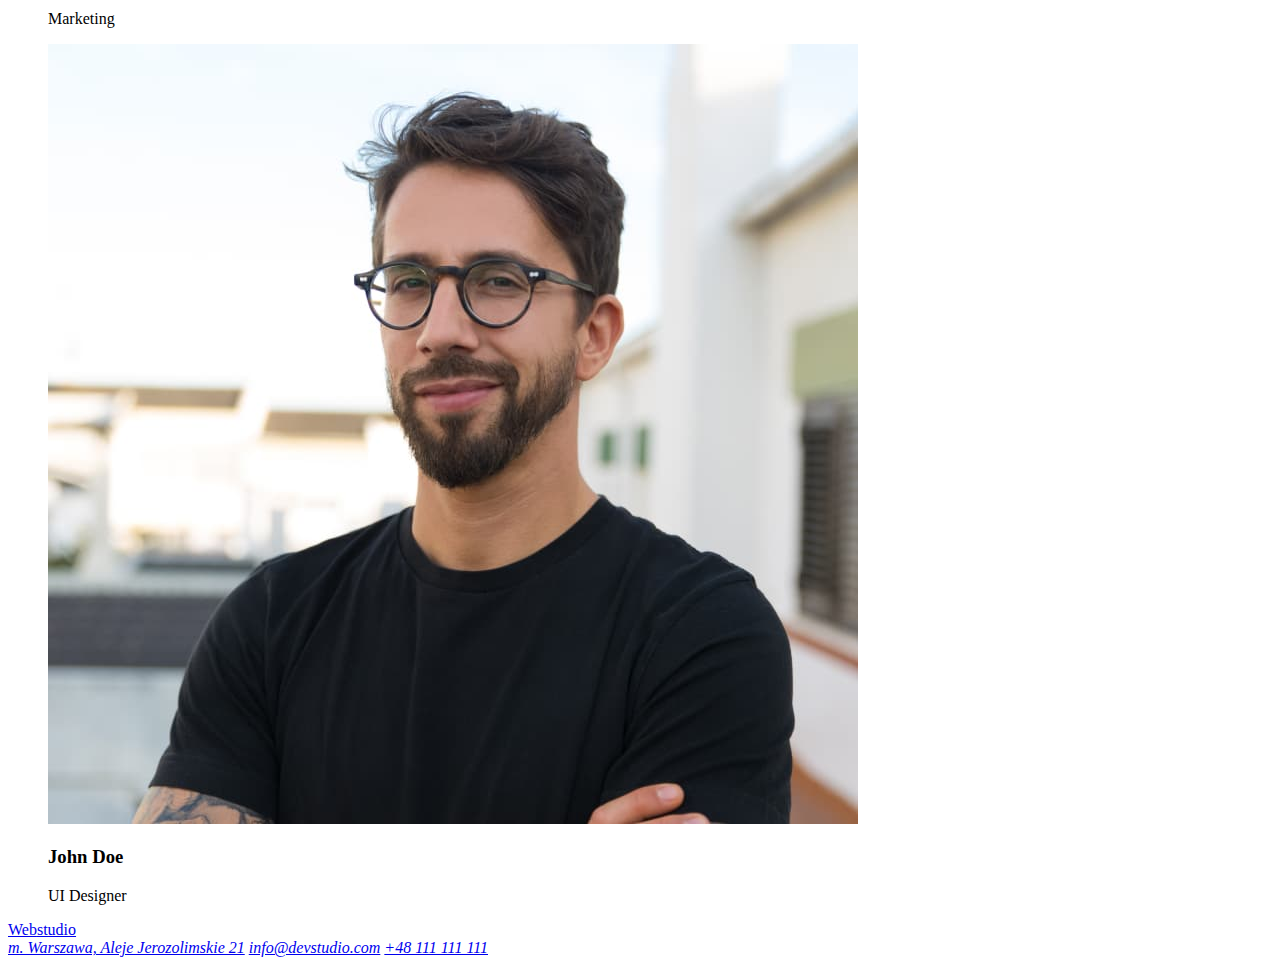
==== commit 34f5847a: "update homework" ====
--- a/index.html
+++ b/index.html
@@ -23,9 +23,9 @@
               ><h2><span class="logo-studio">Web</span>studio</h2></a
             >
           </li>
-          <li><a class="nav-links current" href="./index.html"></a>Agencja</li>
-          <li><a class="nav-links" href="./portfolio.html"></a>Portfolio</li>
-          <li><a class="nav-links" href="./index.html"></a>Kontakt</li>
+          <li><a class="nav-links" href="./index.html">Agencja</a></li>
+          <li><a class="nav-links" href="./portfolio.html">Portfolio</a></li>
+          <li><a class="nav-links" href="./index.html">Kontakt</a></li>
         </ul>
       </nav>
       <a class="nav-contact" href="mailto:info@devstudio.com"
@@ -65,22 +65,22 @@
         <h2 class="our-job">Czym sie zajmujemy?</h2>
         <img
           class="photo-work"
-          src="images/box 1.png"
+          src="images/box1.png"
           alt="zoom shoot on computer typing"
         />
         <img
           class="photo-work"
-          src="images/box 2.png"
+          src="images/box2.png"
           alt="phones and computers compatibility"
         />
         <img
           class="photo-work"
-          src="images/box 3.png"
+          src="images/box3.png"
           alt="shade palete graphic designe"
         />
       </section>
       <section id="team">
-        <article>
+        <article class="our-team-background">
           <h2 class="our-team">Nasz zespoł</h2>
           <figure>
             <img
@@ -125,7 +125,7 @@
         </article>
       </section>
     </main>
-    <footer>
+    <footer class="footer-look">
       <a href="./index.html"><span class="logo-studio">Web</span>studio</a>
       <address>
         <a class="footer-link" href="adress:m.warszawa,alejejerozolimskie21"
